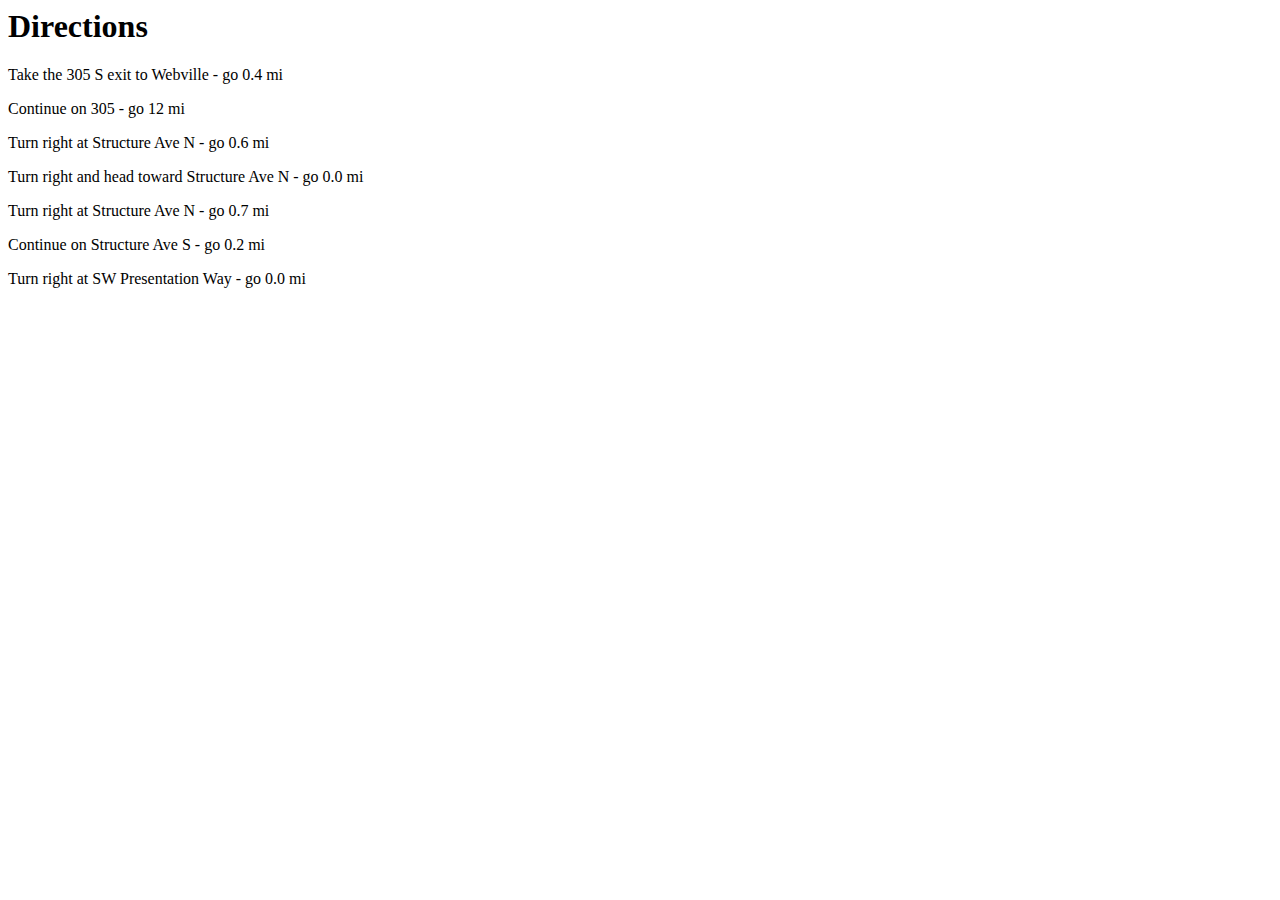
==== about/directions.html @ 8b471a1a "Add files via upload" ====
<html>
  <head>
    <title>Head First Lounge Directions</title>
  </head>
  <body>
    <h1>Directions</h1>
    <p>Take the 305 S exit to Webville - go 0.4 mi</p>
    <p>Continue on 305 - go 12 mi</p>
    <p>Turn right at Structure Ave N - go 0.6 mi</p>
    <p>Turn right and head toward Structure Ave N - go 0.0 mi</p>
    <p>Turn right at Structure Ave N - go 0.7 mi</p>
    <p>Continue on Structure Ave S - go 0.2 mi</p>
    <p>Turn right at SW Presentation Way - go 0.0 mi</p>
  </body>
</html>
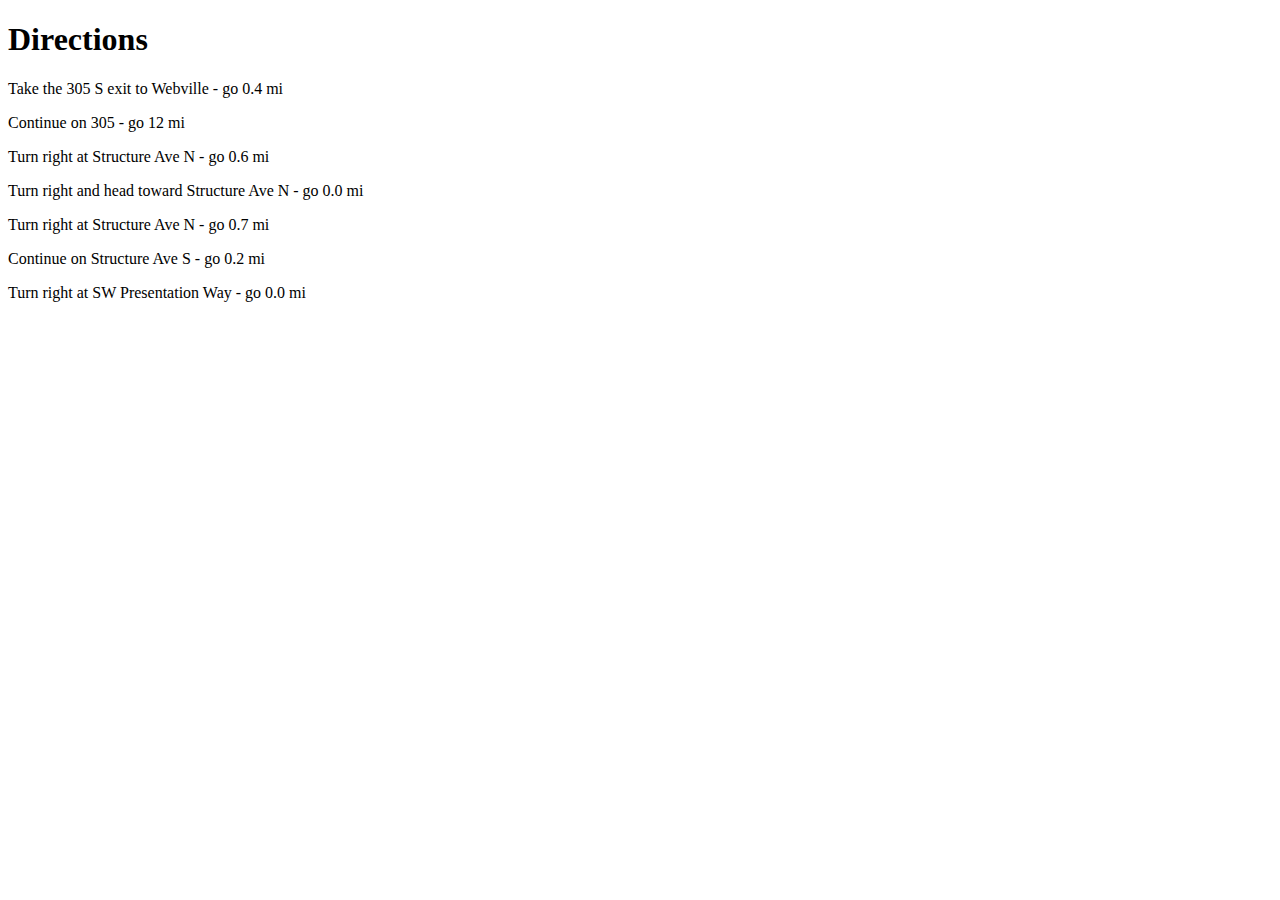
==== commit 8092e18d: "Update directions.html" ====
--- a/about/directions.html
+++ b/about/directions.html
@@ -1,5 +1,7 @@
+<!doctype html>
 <html>
   <head>
+    <meta charset="utf-8">
     <title>Head First Lounge Directions</title>
   </head>
   <body>
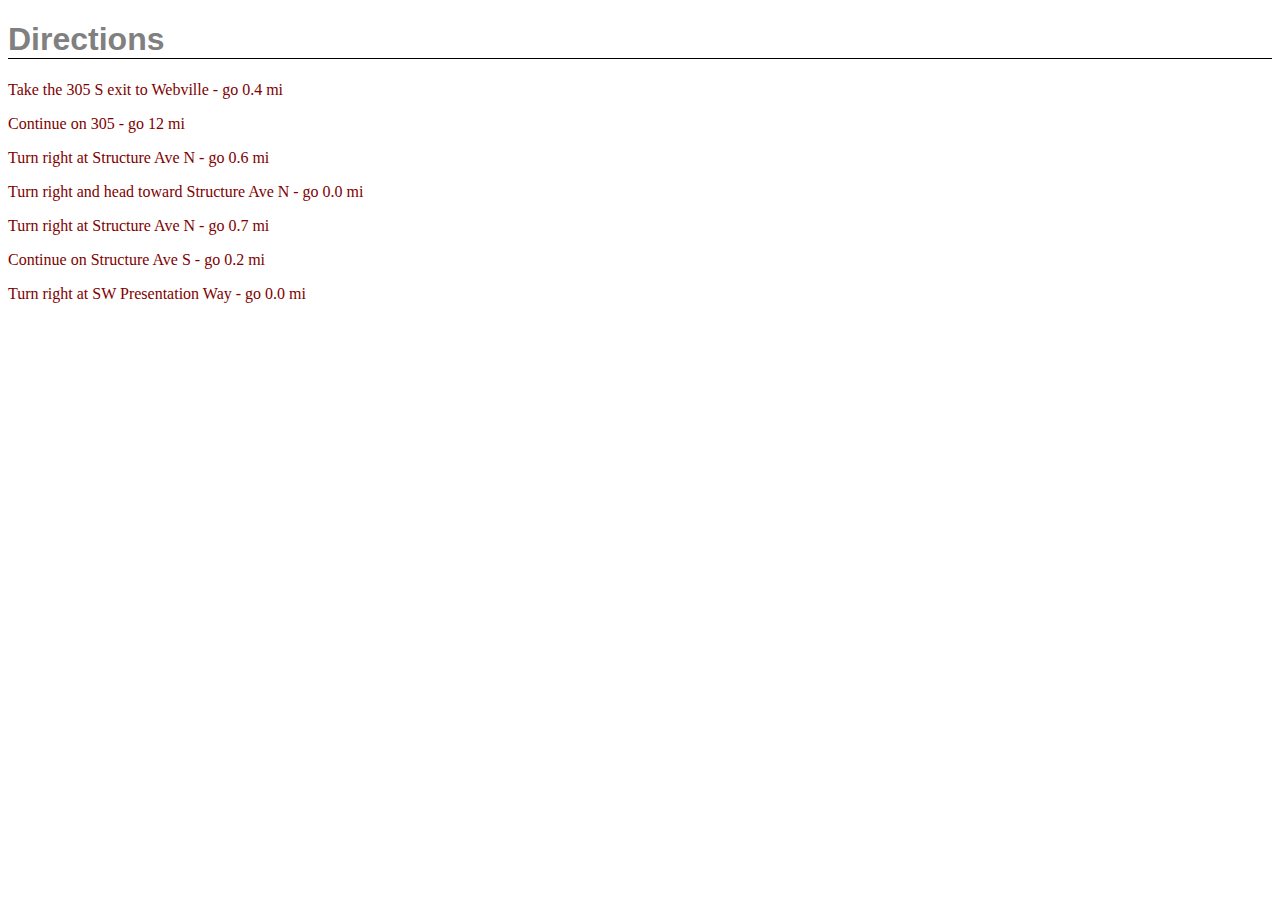
==== commit 5c092dd9: "Update directions.html" ====
--- a/about/directions.html
+++ b/about/directions.html
@@ -3,6 +3,7 @@
   <head>
     <meta charset="utf-8">
     <title>Head First Lounge Directions</title>
+    <link type="text/css" rel="stylesheet" href="../lounge.css"/>
   </head>
   <body>
     <h1>Directions</h1>
--- a/lounge.css
+++ b/lounge.css
@@ -0,0 +1,10 @@
+h1, h2 {
+    font-family: sans-serif;
+    color: gray;
+}
+h1 {
+    border-bottom: 1px solid black;
+}
+p {
+    color: maroon;
+}